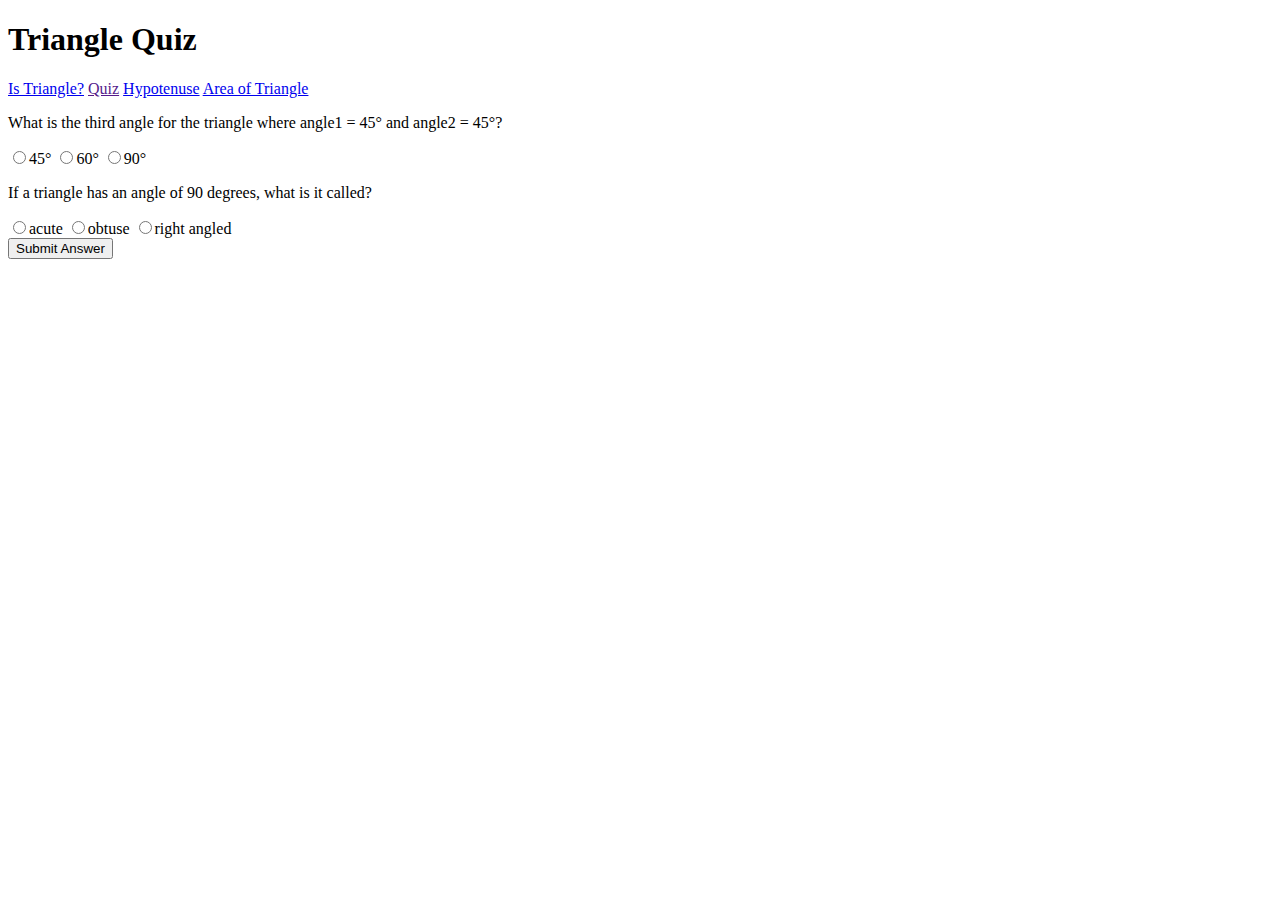
==== html_pages/quizTriangle.html @ 7c043276 "feat:added html" ====
<!DOCTYPE html>
<html lang="en">
<head>
    <meta charset="UTF-8">
    <meta http-equiv="X-UA-Compatible" content="IE=edge">
    <meta name="viewport" content="width=device-width, initial-scale=1.0">
    <title>Triangle Quiz</title>
</head>
<body>
    <h1>Triangle Quiz</h1>
    <nav>
        <a href="/html_pages/index.html">Is Triangle?</a>
        <a href="">Quiz</a>
        <a href="/html_pages/calculateHypotenuse.html">Hypotenuse</a>
        <a href="/html_pages/calculateArea.html">Area of Triangle</a>
    </nav>
    <form class="quiz-form">
        <div class="question-container">
            <p>What is the third angle for the triangle where angle1 = 45° and angle2 = 45°?</p>
            <label for=""><input type="radio" name="question1" id="" value="45°"/>45°</label>
            <label for=""><input type="radio" name="question1" id="" value="60°"/>60°</label>
            <label for=""><input type="radio" name="question1" id="" value="90°"/>90°</label>
        </div>
        <div class="question-container">
            <p>If a triangle has an angle of 90 degrees, what is it called?</p>
            <label for=""><input type="radio" name="question2" id="" value="acute"/>acute</label>
            <label for=""><input type="radio" name="question2" id="" value="obtuse"/>obtuse</label>
            <label for=""><input type="radio" name="question2" id="" value="right angled"/>right angled</label>
        </div>
        
    </form>
    <button id="submit-answer-btn">Submit Answer</button>
    <div id="output"></div>
</body>
<script src="/scripts/quizTriangle.js"></script>
</html>
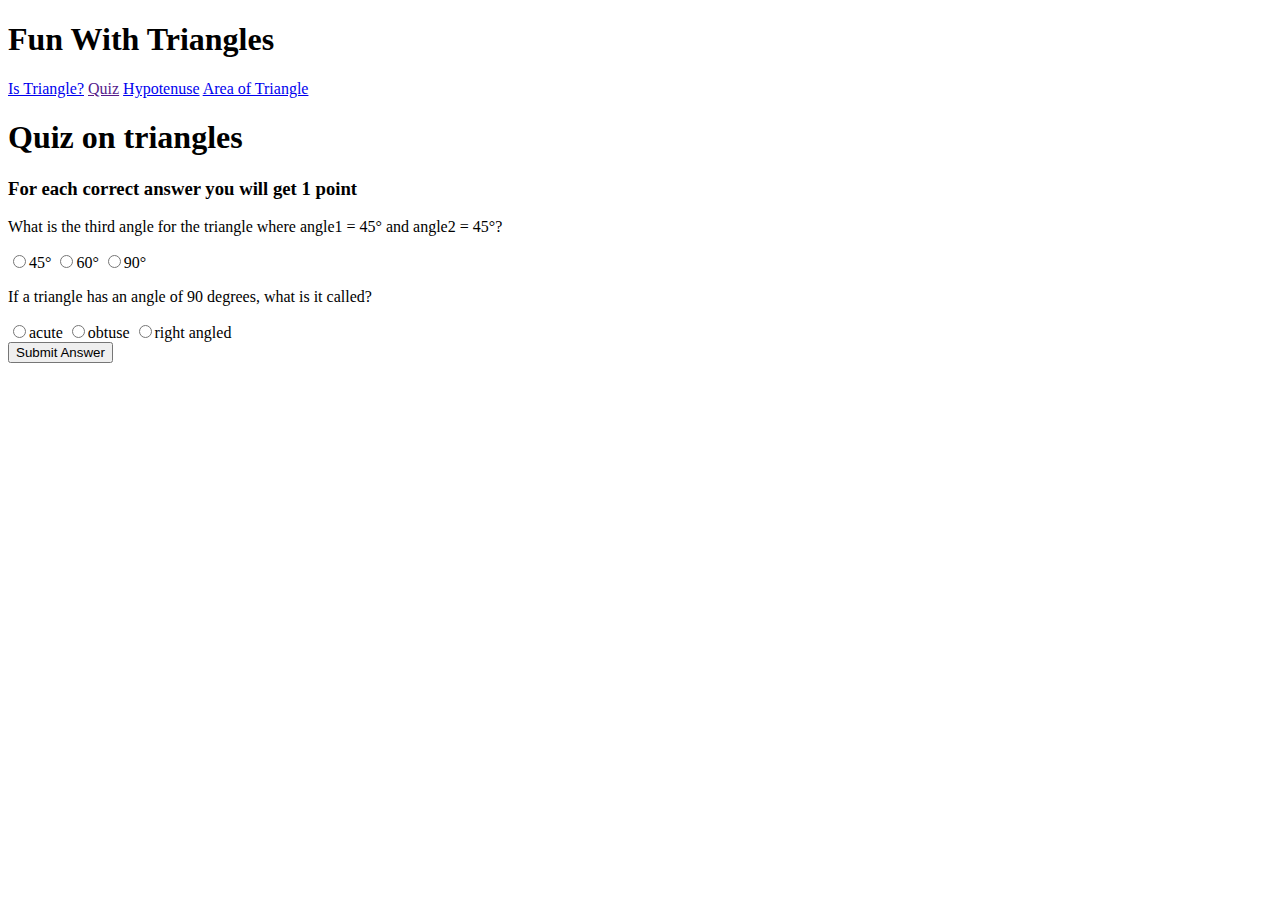
==== commit 833a79d9: "Update : structured the project" ====
--- a/html_pages/quizTriangle.html
+++ b/html_pages/quizTriangle.html
@@ -1,36 +1,47 @@
 <!DOCTYPE html>
 <html lang="en">
+
 <head>
     <meta charset="UTF-8">
     <meta http-equiv="X-UA-Compatible" content="IE=edge">
     <meta name="viewport" content="width=device-width, initial-scale=1.0">
+    <link rel="stylesheet" href="/css/style.css">
     <title>Triangle Quiz</title>
 </head>
+
 <body>
-    <h1>Triangle Quiz</h1>
-    <nav>
-        <a href="/html_pages/index.html">Is Triangle?</a>
-        <a href="">Quiz</a>
-        <a href="/html_pages/calculateHypotenuse.html">Hypotenuse</a>
-        <a href="/html_pages/calculateArea.html">Area of Triangle</a>
-    </nav>
-    <form class="quiz-form">
-        <div class="question-container">
-            <p>What is the third angle for the triangle where angle1 = 45° and angle2 = 45°?</p>
-            <label for=""><input type="radio" name="question1" id="" value="45°"/>45°</label>
-            <label for=""><input type="radio" name="question1" id="" value="60°"/>60°</label>
-            <label for=""><input type="radio" name="question1" id="" value="90°"/>90°</label>
-        </div>
-        <div class="question-container">
-            <p>If a triangle has an angle of 90 degrees, what is it called?</p>
-            <label for=""><input type="radio" name="question2" id="" value="acute"/>acute</label>
-            <label for=""><input type="radio" name="question2" id="" value="obtuse"/>obtuse</label>
-            <label for=""><input type="radio" name="question2" id="" value="right angled"/>right angled</label>
-        </div>
-        
-    </form>
-    <button id="submit-answer-btn">Submit Answer</button>
-    <div id="output"></div>
+    <header>
+        <h1>Fun With Triangles</h1>
+        <nav>
+            <a href="/index.html">Is Triangle?</a>
+            <a href="">Quiz</a>
+            <a href="/html_pages/calculateHypotenuse.html">Hypotenuse</a>
+            <a href="/html_pages/calculateArea.html">Area of Triangle</a>
+        </nav>
+    </header>
+
+    <main class="quiz-main">
+        <h1>Quiz on triangles</h1>
+        <h3>For each correct answer you will get 1 point</h3>
+        <form class="quiz-form">
+            <div class="question-container">
+                <p>What is the third angle for the triangle where angle1 = 45° and angle2 = 45°?</p>
+                <label for=""><input type="radio" name="question1" id="" value="45°" />45°</label>
+                <label for=""><input type="radio" name="question1" id="" value="60°" />60°</label>
+                <label for=""><input type="radio" name="question1" id="" value="90°" />90°</label>
+            </div>
+            <div class="question-container">
+                <p>If a triangle has an angle of 90 degrees, what is it called?</p>
+                <label for=""><input type="radio" name="question2" id="" value="acute" />acute</label>
+                <label for=""><input type="radio" name="question2" id="" value="obtuse" />obtuse</label>
+                <label for=""><input type="radio" name="question2" id="" value="right angled" />right angled</label>
+            </div>
+        </form>
+        <button class="btn-check">Submit Answer</button>
+        <h2 id="output"></h2>
+    </main>
+
 </body>
 <script src="/scripts/quizTriangle.js"></script>
+
 </html>